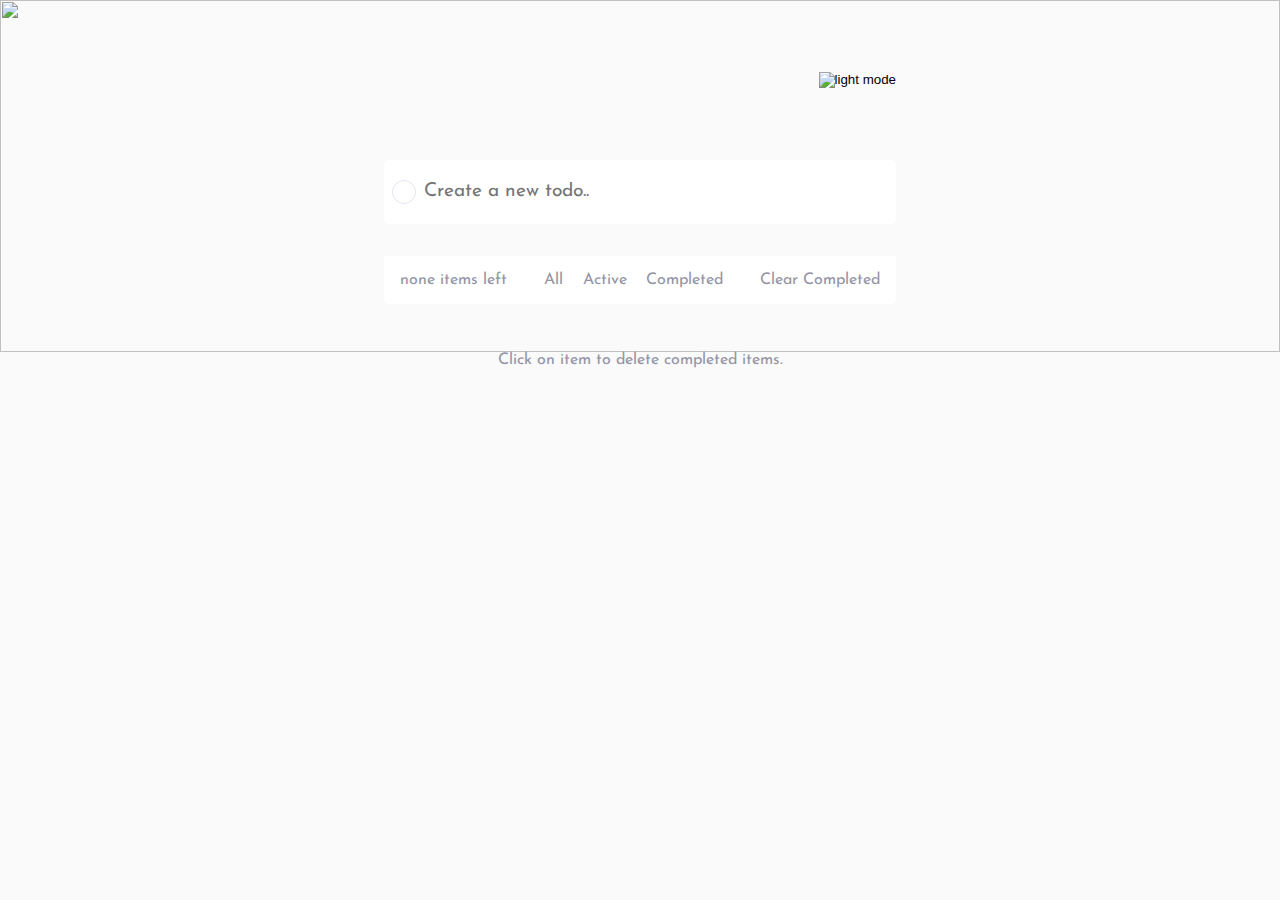
==== Todo List/index.html @ c7029788 "added most of the functionality" ====
<!DOCTYPE html>
<html lang="en">
<head>
  <meta charset="UTF-8">
  <meta name="viewport" content="width=device-width, initial-scale=1.0"> <!-- displays site properly based on user's device -->
  <link rel="icon" type="image/png" sizes="32x32" href="./images/favicon-32x32.png">
  <link rel="stylesheet" href="style.css">
  <title>Todo app</title>

</head>
<body>

<!--background -->
  <div class="desktop">
  <img class="img-style" src="./images/bg-desktop-light.jpg" alt="">
  </div>



<!--heading logo and dark mode-->
<div class="heading">
<h1>
  Todo


</h1>
  <button id="mode">
    <img src="./images/icon-moon.svg" alt="light mode">
  </button>
</div>

<!--input tab here-->

<div class="input-text">
  <div class="add">
    <button id="addBtn" ></button>
  </div>
  <input type="text" placeholder="Create a new todo.." name="todo" class="text-style" id="todo-input">

</div>

<!--entered task-->

<div class="tasks">

</div>

<!--bottom container Here containing states-->
<div class="bottom-states-container">
  <div id="items">
  <span id="countLeft">none </span>items left
  </div>

  <div class="states">
   <div class="all">All</div>
    <div class="Active">Active</div>
    <div class="completed">Completed</div>
  </div>


  <div class="complete-state">
  Clear Completed
  </div>
</div>

<div class="bottom-text">
  Click on item to delete completed items.
</div>
<script src="script.js">

</script>
</body>
</html>
---- Todo List/style.css ----
@import url('https://fonts.googleapis.com/css2?family=Josefin+Sans:wght@400;500;700&display=swap');

:root {
    /*Primary*/

    --bright-blue: hsl(220, 98%, 61%);
    --gradient-1: hsl(192, 100%, 67%);
    --gradient-2: hsl(280, 87%, 65%);

    /* Light Theme*/
    --todo-Heading-Color: hsl(0, 0%, 98%);
    --background-color:hsl(0, 0%, 98%);
    --background-pannel-color:#ffffff;
    --placeholder-text-color:hsl(234, 11%, 52%);
    --pannel-text:hsl(236, 9%, 61%);
    --pannel-active-text:hsl(237, 14%, 26%) ;
    --btn-border-color:hsl(236, 33%, 92%);
    --shadow-color: hsl(236, 10%, 67%);


    /*Dark Theme*/
}
.darkMode{
    --background-color:hsl(235, 21%, 11%);
    --background-pannel-color:hsl(235, 24%, 19%);
    --placeholder-text-color:hsl(234, 39%, 85%);
    --pannel-text: hsl(238, 15%, 45%);
    --btn-border-color:hsl(233, 14%, 35%);
    --pannel-active-text:hsl(236, 33%, 92%);
    --shadow-color: hsl(0, 0%, 18%);
}

*{
    margin: 0;
    padding: 0;
    box-sizing: border-box;

}

body{
    font-family: 'Josefin Sans', sans-serif;
    background: var(--background-color);
    max-width: 100%;
}

.desktop{
    position: relative;

}

 .desktop .img-style{
     position: absolute;
    object-fit: cover;
     width: 100%;
     height:22rem;
     z-index: -1;
}


 .heading{
     display: flex;
     justify-content: space-between;
     margin: 0 30%;

     padding: 4rem 0;
     color: var(--todo-Heading-Color);
     letter-spacing: 1.1rem;
     text-transform: uppercase;

 }

.heading #mode{
    border: none;
    background:none;
}

.input-text{
    margin: 0 30% 2rem;
    display: flex;
    align-items: center;
    height: 4rem;

    background: var(--background-pannel-color);
    border-radius: 5px;

}

#todo-input{
    border-radius: 5px;
}

/*styling of  adding tasks  btn*/
.add #addBtn{
    width: 1.5rem;
    height: 1.5rem;
    border-radius: 50%;
    margin: 0.5rem;
    border: 1px solid var(--btn-border-color) ;
    background: none;
    cursor: pointer;
}

.add #addBtn:hover{
    background: linear-gradient(135deg,var(--gradient-1),var(--gradient-2)) ;
}


.text-style{
    height: 3.9rem;
    flex:3;
    color: var(--pannel-active-text);
    border: none;
    padding: 0;
    font: inherit;
    font-size: 1.2rem;
    outline: inherit;
    background-color: var(--background-pannel-color);
    display: flex;
    align-items: center;

}

.text-style:hover{

}

.tasks{
    margin: 0 30%;
}

.adding-container {
    display: flex;
    background-color: var(--background-pannel-color);
    height:4rem;
    border-bottom: 1px solid var(--btn-border-color) ;
    align-items: center;
    position: relative;
    z-index: 1;

}

.checkBtn{
    width: 1.5rem;
    height: 1.5rem;
    border-radius: 50%;
    margin: 0.5rem;
    border: 1px solid var(--btn-border-color) ;
    background: none;
    cursor: pointer;
}
.checkBtn:hover{
    background: linear-gradient(135deg,var(--gradient-1),var(--gradient-2)) ;

}

.strike-through{
    text-decoration: line-through;
    text-decoration-color: var(--placeholder-text-color);
}




.bottom-states-container{
    margin: 0 30%;
    display: flex;
    justify-content: space-between;
    padding: 1rem;
    color: var(--pannel-text);
    background: var(--background-pannel-color);
    cursor: pointer;
    border-radius: 0 0 5px 5px;



}

.bottom-states-container .complete-state:hover{
    color: var(--pannel-text);

}



.states{
    display: flex;
    cursor: pointer;
}

.all,.Active,.completed{
    padding: 0 0.6rem;
}

.bottom-text{
    margin: 3rem 0;
    text-align: center;
    color: var(--pannel-text);
}


@media screen and (max-width: 1200px){

    .input-text{
        margin: 0 20% 2rem;

    }

    .text-style{
        font-size: 1rem;
        padding:  0 0 0 1rem;

    }

    .bottom-states-container{
        margin: 0 20%;
        font-size: 0.9rem;
    }

    .tasks{
        margin: 0 20%;
    }

    .heading{
        margin: 0 20%;
    }

}
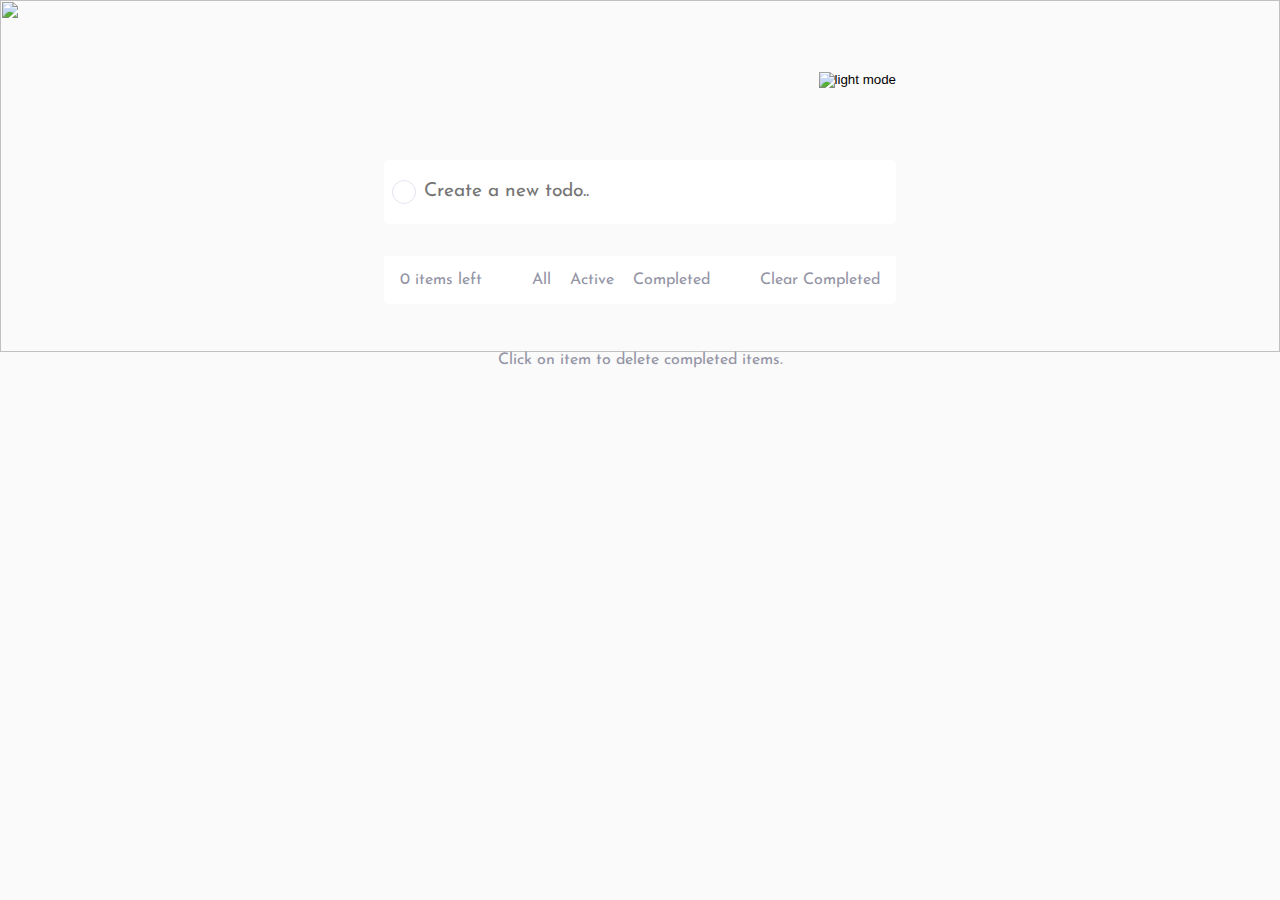
==== commit df03261f: "small design updates" ====
--- a/Todo List/index.html
+++ b/Todo List/index.html
@@ -48,7 +48,7 @@
 <!--bottom container Here containing states-->
 <div class="bottom-states-container">
   <div id="items">
-  <span id="countLeft">none </span>items left
+  <span id="countLeft">0 </span>items left
   </div>
 
   <div class="states">
--- a/Todo List/style.css
+++ b/Todo List/style.css
@@ -3,7 +3,7 @@
 :root {
     /*Primary*/
 
-    --bright-blue: hsl(220, 98%, 61%);
+    --hover-state: hsl(220, 98%, 61%);
     --gradient-1: hsl(192, 100%, 67%);
     --gradient-2: hsl(280, 87%, 65%);
 
@@ -28,6 +28,7 @@
     --btn-border-color:hsl(233, 14%, 35%);
     --pannel-active-text:hsl(236, 33%, 92%);
     --shadow-color: hsl(0, 0%, 18%);
+    --hover-state: hsl(192, 100%, 67%);
 }
 
 *{
@@ -191,6 +192,12 @@
     padding: 0 0.6rem;
 }
 
+.all:hover,.Active:hover,.completed:hover{
+    color:var(--hover-state);
+
+}
+
+
 .bottom-text{
     margin: 3rem 0;
     text-align: center;
@@ -225,4 +232,3 @@
     }
 
 }
-
